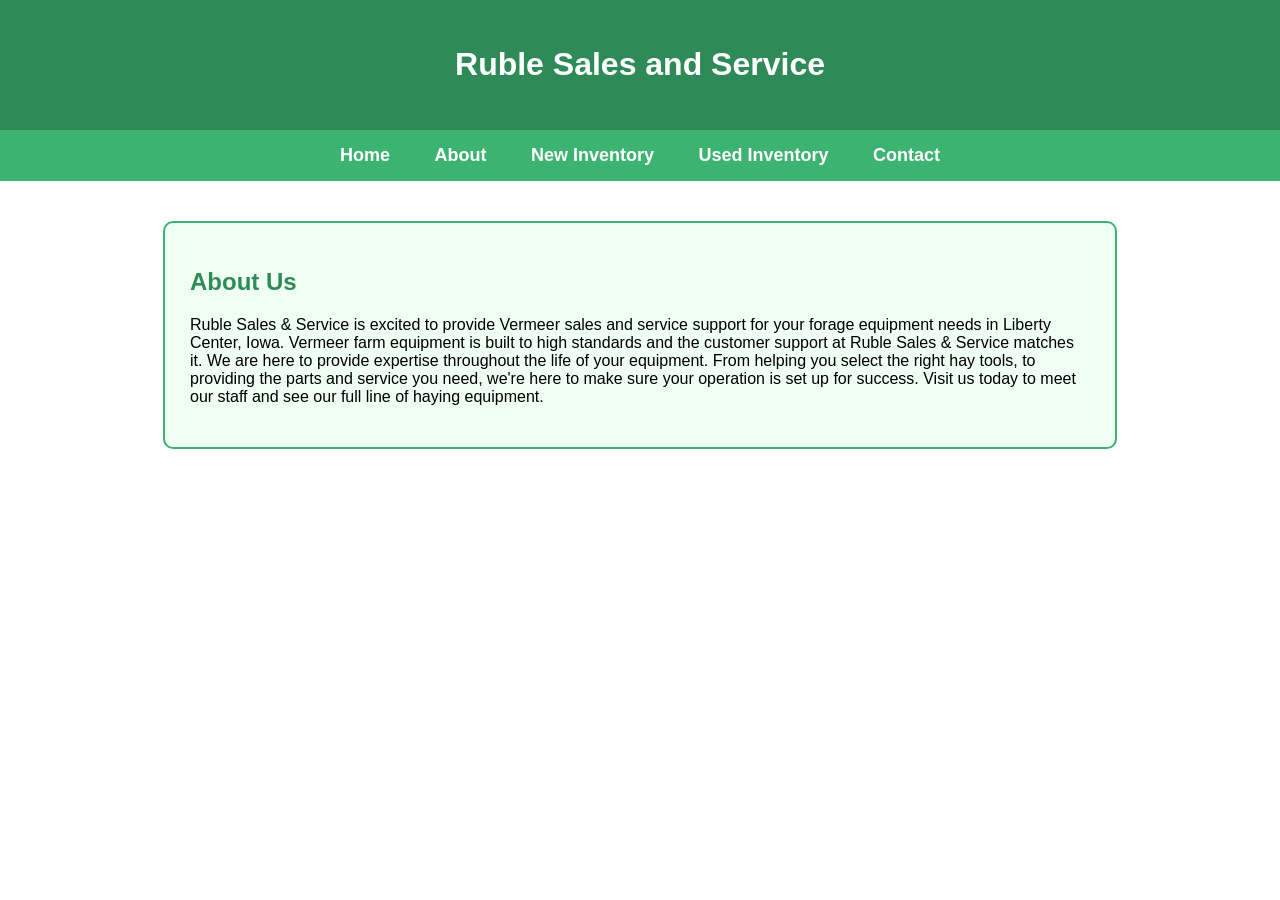
==== about.html @ bec49203 "Add files via upload" ====
<!DOCTYPE html>
<html>

<head>
    <title>About - Ruble Sales and Service</title>

    <style>

        body {
        margin: 0;
        font-family: Arial, sans-serif;
        background-color: white;
        }

        header {
            background-color: #2e8b57;
            color: white;
            padding: 25px;
            text-align: center;
        }

        nav {
            background-color: #3cb371;
            padding: 15px;
            text-align: center;
        }

        nav a {
            color: white;
            text-decoration: none;
            margin: 0 20px;
            font-size: 18px;
            font-weight: bold;
        }

        nav a:hover {
            color: #d1fae5;
        }

        .content-container {
            padding: 40px;
        }

        .section-box {
            background-color: #f0fff4;
            border: 2px solid #3cb371;
            border-radius: 10px;
            padding: 25px;
            max-width: 900px;
            margin: auto;
        }

        h2 {
            color: #2e8b57;
        }

    </style>
</head>

<body>

    <header>
        <h1>Ruble Sales and Service</h1>
    </header>

    <nav>
        <a href="index.html">Home</a>
        <a href="about.html">About</a>
        <a href="newinventory.html">New Inventory</a>
        <a href="usedinventory.html">Used Inventory</a>
        <a href="contact.html">Contact</a>
    </nav>

    <div class="content-container">

        <div class="section-box">

            <h2>About Us</h2>

            <p>
                Ruble Sales & Service is excited to provide Vermeer sales and service support for your forage equipment needs in Liberty Center, Iowa. Vermeer farm equipment is built to high standards and the customer support at Ruble Sales & Service matches it. We are here to provide expertise throughout the life of your equipment. From helping you select the right hay tools, to providing the parts and service you need, we're here to make sure your operation is set up for success. Visit us today to meet our staff and see our full line of haying equipment.
            </p>

        </div>

    </div>

</body>

</html>
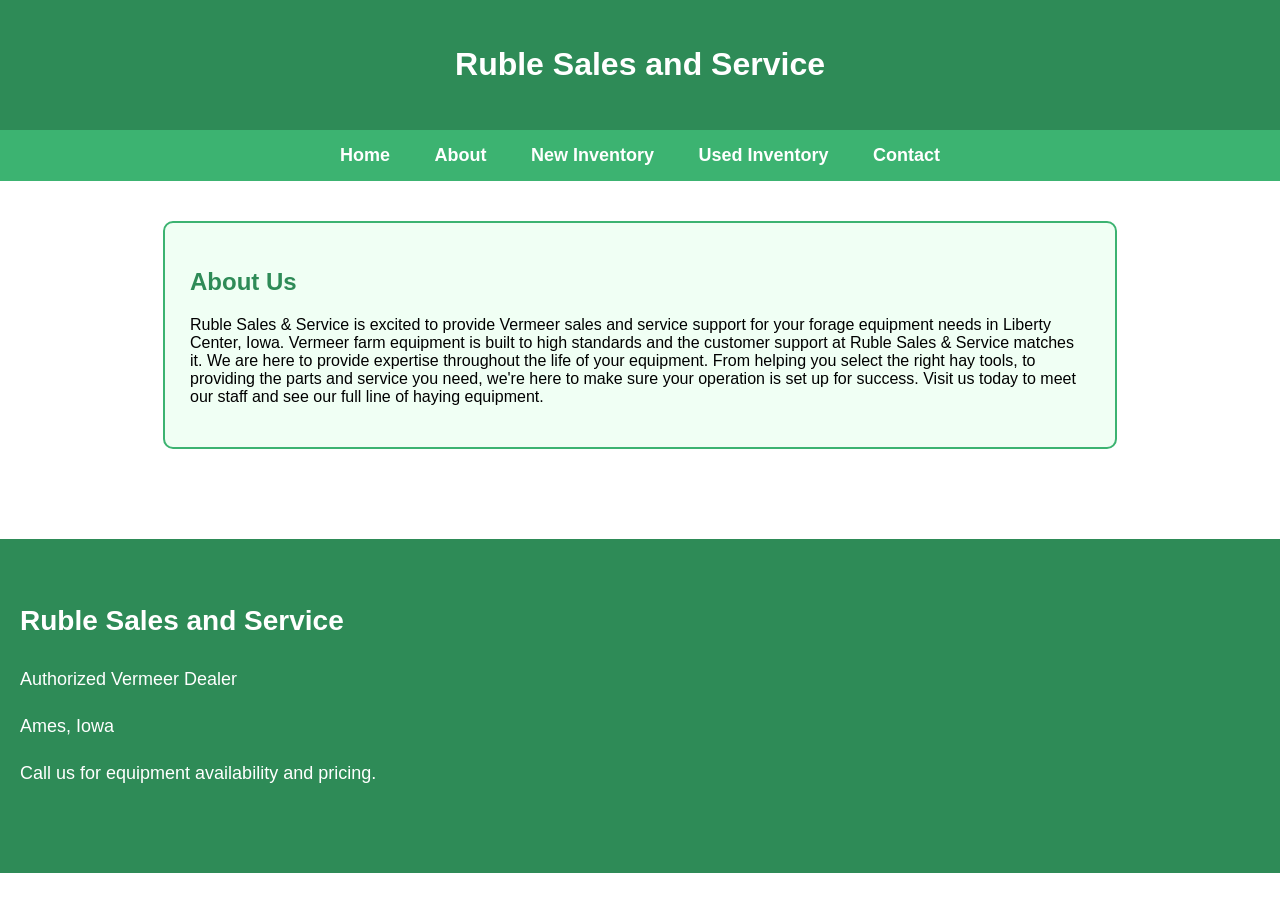
==== commit fcbdd4e1: "Add files via upload" ====
--- a/about.html
+++ b/about.html
@@ -54,6 +54,45 @@
             color: #2e8b57;
         }
 
+footer {
+    background-color: #2e8b57;
+    color: white;
+    padding: 40px 20px;
+    margin-top: 50px;
+}
+
+.footer-content {
+    display: flex;
+    flex-wrap: wrap;
+    justify-content: space-between;
+    gap: 40px;
+    align-items: center;
+}
+
+.footer-info {
+    flex: 1;
+    min-width: 250px;
+}
+
+.footer-info h3 {
+    margin-top: 0;
+    font-size: 28px;
+}
+
+.footer-info p {
+    font-size: 18px;
+    line-height: 1.6;
+}
+
+.footer-map {
+    flex: 1;
+    min-width: 300px;
+}
+
+.footer-map iframe {
+    border-radius: 10px;
+}
+
     </style>
 </head>
 
@@ -85,6 +124,39 @@
 
     </div>
 
+<footer>
+
+    <div class="footer-content">
+
+        <div class="footer-info">
+
+            <h3>Ruble Sales and Service</h3>
+
+            <p>Authorized Vermeer Dealer</p>
+
+            <p>Ames, Iowa</p>
+
+            <p>Call us for equipment availability and pricing.</p>
+
+        </div>
+
+        <div class="footer-map">
+
+            <iframe
+                src="https://www.google.com/maps/embed?pb=!1m18!1m12!1m3!1d3001.7670609500196!2d-93.50310742316887!3d41.205051771323795!2m3!1f0!2f0!3f0!3m2!1i1024!2i768!4f13.1!3m3!1m2!1s0x87e94b5e54ea5547%3A0x5f5cfa959057cc3f!2sRuble%20Sales%20%26%20Services!5e0!3m2!1sen!2sus!4v1779342555318!5m2!1sen!2sus"
+                width="100%"
+                height="250"
+                style="border:0;"
+                allowfullscreen=""
+                loading="lazy">
+            </iframe>
+
+        </div>
+
+    </div>
+
+</footer>
+
 </body>
 
 </html>
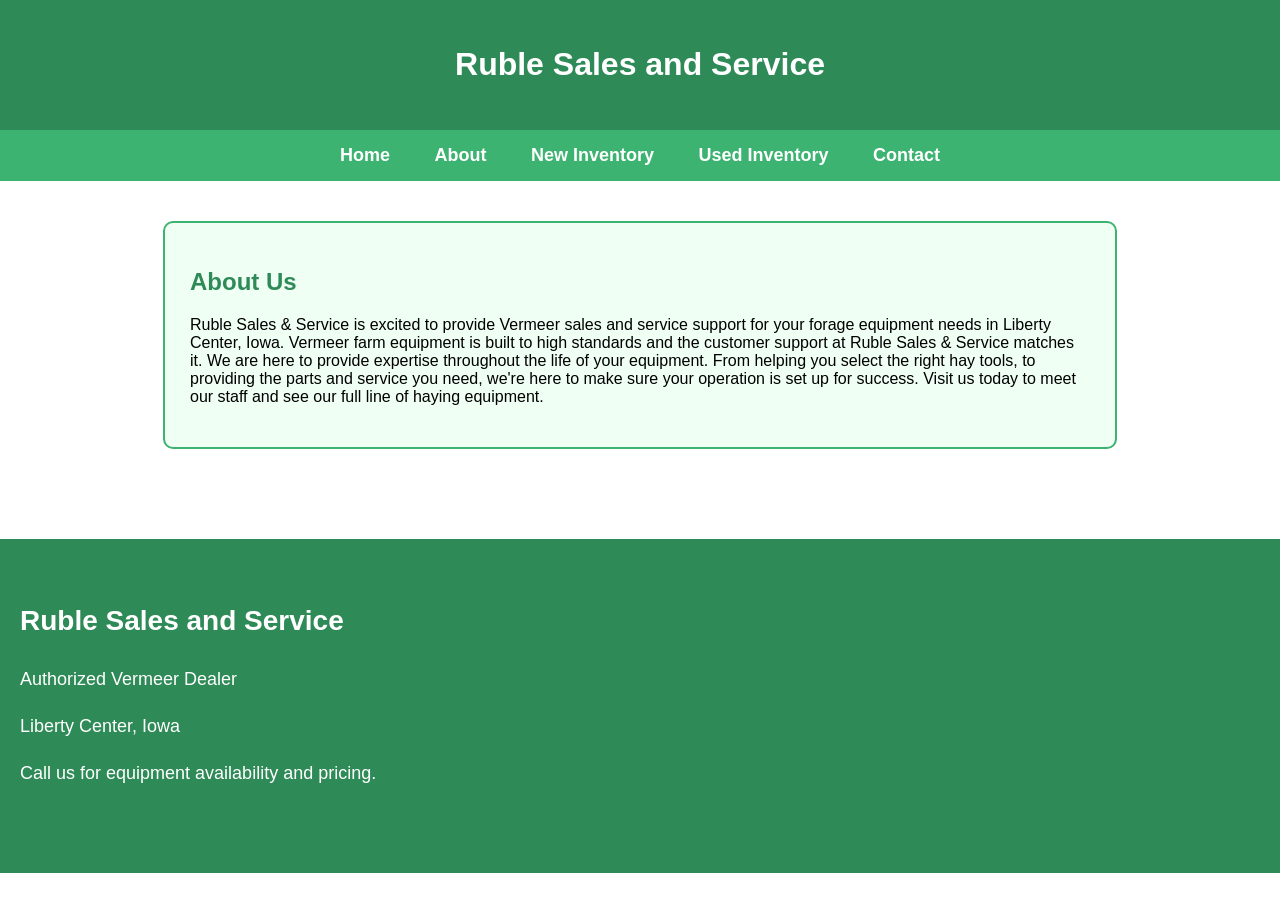
==== commit 25985775: "Add files via upload" ====
--- a/about.html
+++ b/about.html
@@ -134,7 +134,7 @@
 
             <p>Authorized Vermeer Dealer</p>
 
-            <p>Ames, Iowa</p>
+            <p>Liberty Center, Iowa</p>
 
             <p>Call us for equipment availability and pricing.</p>
 
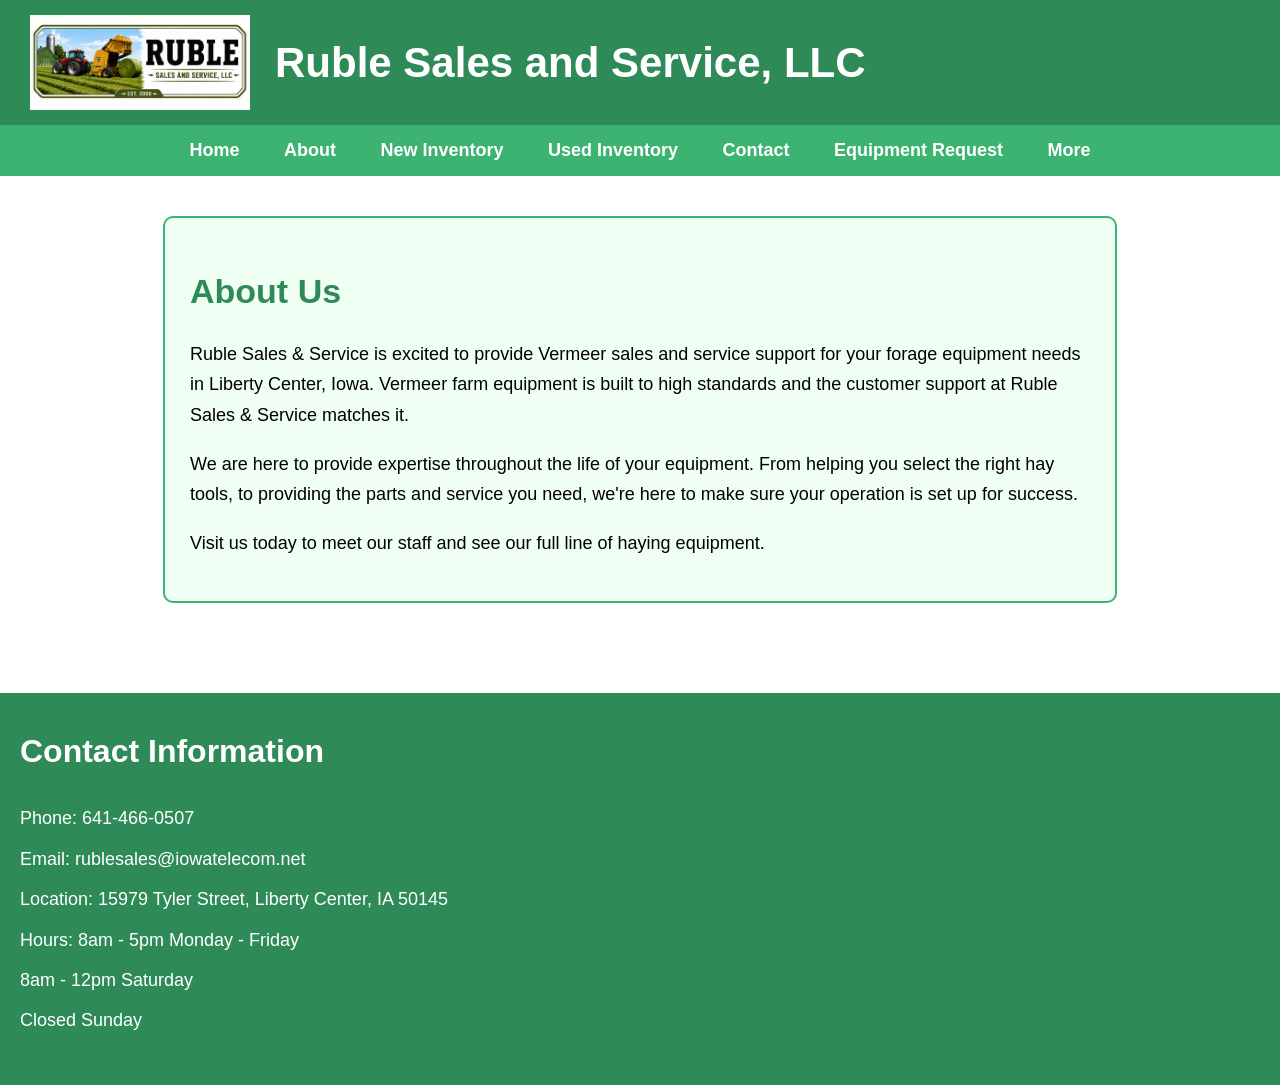
==== commit 7bb9ff35: "Add files via upload" ====
--- a/about.html
+++ b/about.html
@@ -5,18 +5,32 @@
     <title>About - Ruble Sales and Service</title>
 
     <style>
-
         body {
-        margin: 0;
-        font-family: Arial, sans-serif;
-        background-color: white;
+            margin: 0;
+            font-family: Arial, sans-serif;
+            background-color: white;
         }
 
         header {
             background-color: #2e8b57;
+            padding: 15px 30px;
+            display: flex;
+            align-items: center;
+        }
+
+        .logo {
+            width: 220px;
+            height: auto;
+        }
+
+        .header-text {
             color: white;
-            padding: 25px;
-            text-align: center;
+            margin-left: 25px;
+        }
+
+        .header-text h1 {
+            margin: 0;
+            font-size: 42px;
         }
 
         nav {
@@ -35,6 +49,31 @@
 
         nav a:hover {
             color: #d1fae5;
+        }
+
+        .dropdown {
+            display: inline-block;
+            position: relative;
+        }
+
+        .dropdown-content {
+            display: none;
+            position: absolute;
+            background-color: #3cb371;
+            min-width: 220px;
+            z-index: 1;
+            border-radius: 0 0 8px 8px;
+        }
+
+        .dropdown-content a {
+            display: block;
+            margin: 0;
+            padding: 12px;
+            text-align: left;
+        }
+
+        .dropdown:hover .dropdown-content {
+            display: block;
         }
 
         .content-container {
@@ -52,54 +91,64 @@
 
         h2 {
             color: #2e8b57;
-        }
-
-footer {
-    background-color: #2e8b57;
-    color: white;
-    padding: 40px 20px;
-    margin-top: 50px;
-}
-
-.footer-content {
-    display: flex;
-    flex-wrap: wrap;
-    justify-content: space-between;
-    gap: 40px;
-    align-items: center;
-}
-
-.footer-info {
-    flex: 1;
-    min-width: 250px;
-}
-
-.footer-info h3 {
-    margin-top: 0;
-    font-size: 28px;
-}
-
-.footer-info p {
-    font-size: 18px;
-    line-height: 1.6;
-}
-
-.footer-map {
-    flex: 1;
-    min-width: 300px;
-}
-
-.footer-map iframe {
-    border-radius: 10px;
-}
-
+            font-size: 34px;
+        }
+
+        p {
+            font-size: 18px;
+            line-height: 1.7;
+        }
+
+        footer {
+            background-color: #2e8b57;
+            color: white;
+            padding: 40px 20px;
+            margin-top: 50px;
+        }
+
+        .footer-content {
+            display: flex;
+            flex-wrap: wrap;
+            justify-content: space-between;
+            gap: 40px;
+            align-items: center;
+        }
+
+        .footer-info {
+            flex: 1;
+            min-width: 300px;
+        }
+
+        .footer-info h3 {
+            margin-top: 0;
+            font-size: 32px;
+        }
+
+        .footer-info p {
+            font-size: 18px;
+            line-height: 1.8;
+            margin: 8px 0;
+        }
+
+        .footer-map {
+            flex: 1;
+            min-width: 300px;
+        }
+
+        .footer-map iframe {
+            border-radius: 10px;
+        }
     </style>
 </head>
 
 <body>
 
     <header>
-        <h1>Ruble Sales and Service</h1>
+        <img src="images/logo.png" alt="Ruble Sales and Service Logo" class="logo">
+
+        <div class="header-text">
+            <h1>Ruble Sales and Service, LLC</h1>
+        </div>
     </header>
 
     <nav>
@@ -108,6 +157,15 @@
         <a href="newinventory.html">New Inventory</a>
         <a href="usedinventory.html">Used Inventory</a>
         <a href="contact.html">Contact</a>
+        <a href="equipmentrequest.html">Equipment Request</a>
+
+        <div class="dropdown">
+            <a href="#">More</a>
+
+            <div class="dropdown-content">
+                <a href="agproductlines.html">Ag. Product Lines</a>
+            </div>
+        </div>
     </nav>
 
     <div class="content-container">
@@ -117,45 +175,64 @@
             <h2>About Us</h2>
 
             <p>
-                Ruble Sales & Service is excited to provide Vermeer sales and service support for your forage equipment needs in Liberty Center, Iowa. Vermeer farm equipment is built to high standards and the customer support at Ruble Sales & Service matches it. We are here to provide expertise throughout the life of your equipment. From helping you select the right hay tools, to providing the parts and service you need, we're here to make sure your operation is set up for success. Visit us today to meet our staff and see our full line of haying equipment.
+                Ruble Sales &amp; Service is excited to provide Vermeer sales and service
+                support for your forage equipment needs in Liberty Center, Iowa.
+                Vermeer farm equipment is built to high standards and the customer
+                support at Ruble Sales &amp; Service matches it.
             </p>
 
+            <p>
+                We are here to provide expertise throughout the life of your equipment.
+                From helping you select the right hay tools, to providing the parts and
+                service you need, we're here to make sure your operation is set up for success.
+            </p>
+
+            <p>
+                Visit us today to meet our staff and see our full line of haying equipment.
+            </p>
+
         </div>
 
     </div>
 
-<footer>
-
-    <div class="footer-content">
-
-        <div class="footer-info">
-
-            <h3>Ruble Sales and Service</h3>
-
-            <p>Authorized Vermeer Dealer</p>
-
-            <p>Liberty Center, Iowa</p>
-
-            <p>Call us for equipment availability and pricing.</p>
-
-        </div>
-
-        <div class="footer-map">
-
-            <iframe
-                src="https://www.google.com/maps/embed?pb=!1m18!1m12!1m3!1d3001.7670609500196!2d-93.50310742316887!3d41.205051771323795!2m3!1f0!2f0!3f0!3m2!1i1024!2i768!4f13.1!3m3!1m2!1s0x87e94b5e54ea5547%3A0x5f5cfa959057cc3f!2sRuble%20Sales%20%26%20Services!5e0!3m2!1sen!2sus!4v1779342555318!5m2!1sen!2sus"
-                width="100%"
-                height="250"
-                style="border:0;"
-                allowfullscreen=""
-                loading="lazy">
-            </iframe>
-
-        </div>
-
-    </div>
-
-</footer>
+    <footer>
+
+        <div class="footer-content">
+
+            <div class="footer-info">
+
+                <h3>Contact Information</h3>
+
+                <p>Phone: 641-466-0507</p>
+
+                <p>Email: rublesales@iowatelecom.net</p>
+
+                <p>Location: 15979 Tyler Street, Liberty Center, IA 50145</p>
+
+                <p>Hours: 8am - 5pm Monday - Friday</p>
+
+                <p>8am - 12pm Saturday</p>
+
+                <p>Closed Sunday</p>
+
+            </div>
+
+            <div class="footer-map">
+
+                <iframe
+                    src="https://www.google.com/maps/embed?pb=!1m18!1m12!1m3!1d3001.7670609500196!2d-93.50310742316887!3d41.205051771323795!2m3!1f0!2f0!3f0!3m2!1i1024!2i768!4f13.1!3m3!1m2!1s0x87e94b5e54ea5547%3A0x5f5cfa959057cc3f!2sRuble%20Sales%20%26%20Services!5e0!3m2!1sen!2sus!4v1779342555318!5m2!1sen!2sus"
+                    width="100%"
+                    height="250"
+                    style="border:0;"
+                    allowfullscreen=""
+                    loading="lazy">
+                </iframe>
+
+            </div>
+
+        </div>
+
+    </footer>
 
 </body>
 
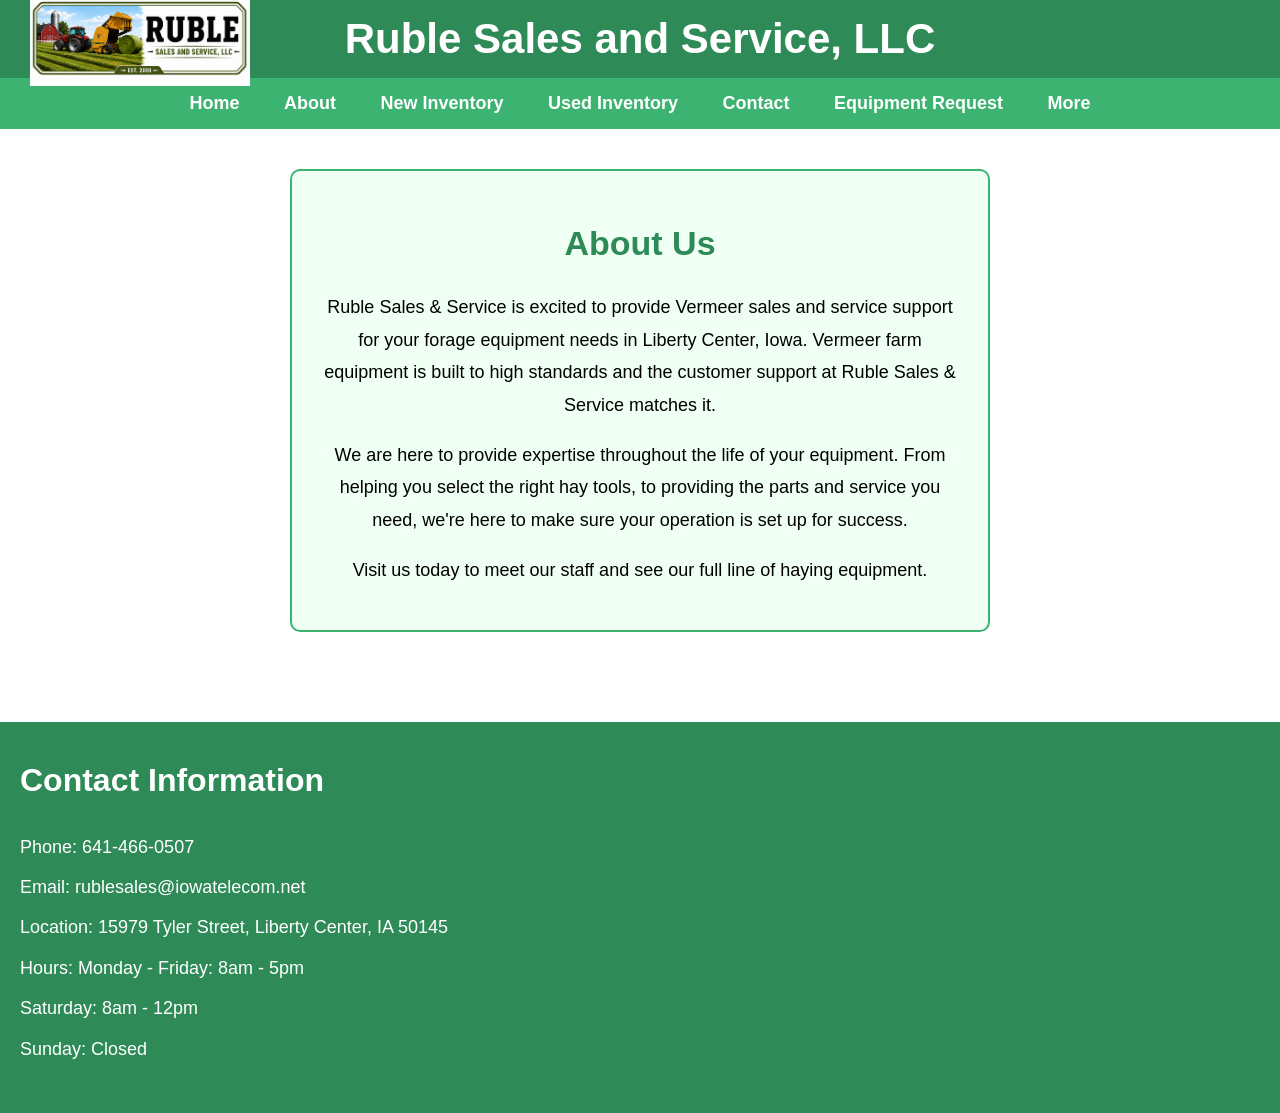
==== commit ea299a09: "Add files via upload" ====
--- a/about.html
+++ b/about.html
@@ -4,141 +4,7 @@
 <head>
     <title>About - Ruble Sales and Service</title>
 
-    <style>
-        body {
-            margin: 0;
-            font-family: Arial, sans-serif;
-            background-color: white;
-        }
-
-        header {
-            background-color: #2e8b57;
-            padding: 15px 30px;
-            display: flex;
-            align-items: center;
-        }
-
-        .logo {
-            width: 220px;
-            height: auto;
-        }
-
-        .header-text {
-            color: white;
-            margin-left: 25px;
-        }
-
-        .header-text h1 {
-            margin: 0;
-            font-size: 42px;
-        }
-
-        nav {
-            background-color: #3cb371;
-            padding: 15px;
-            text-align: center;
-        }
-
-        nav a {
-            color: white;
-            text-decoration: none;
-            margin: 0 20px;
-            font-size: 18px;
-            font-weight: bold;
-        }
-
-        nav a:hover {
-            color: #d1fae5;
-        }
-
-        .dropdown {
-            display: inline-block;
-            position: relative;
-        }
-
-        .dropdown-content {
-            display: none;
-            position: absolute;
-            background-color: #3cb371;
-            min-width: 220px;
-            z-index: 1;
-            border-radius: 0 0 8px 8px;
-        }
-
-        .dropdown-content a {
-            display: block;
-            margin: 0;
-            padding: 12px;
-            text-align: left;
-        }
-
-        .dropdown:hover .dropdown-content {
-            display: block;
-        }
-
-        .content-container {
-            padding: 40px;
-        }
-
-        .section-box {
-            background-color: #f0fff4;
-            border: 2px solid #3cb371;
-            border-radius: 10px;
-            padding: 25px;
-            max-width: 900px;
-            margin: auto;
-        }
-
-        h2 {
-            color: #2e8b57;
-            font-size: 34px;
-        }
-
-        p {
-            font-size: 18px;
-            line-height: 1.7;
-        }
-
-        footer {
-            background-color: #2e8b57;
-            color: white;
-            padding: 40px 20px;
-            margin-top: 50px;
-        }
-
-        .footer-content {
-            display: flex;
-            flex-wrap: wrap;
-            justify-content: space-between;
-            gap: 40px;
-            align-items: center;
-        }
-
-        .footer-info {
-            flex: 1;
-            min-width: 300px;
-        }
-
-        .footer-info h3 {
-            margin-top: 0;
-            font-size: 32px;
-        }
-
-        .footer-info p {
-            font-size: 18px;
-            line-height: 1.8;
-            margin: 8px 0;
-        }
-
-        .footer-map {
-            flex: 1;
-            min-width: 300px;
-        }
-
-        .footer-map iframe {
-            border-radius: 10px;
-        }
-    </style>
+    <link rel="stylesheet" href="styles.css">
 </head>
 
 <body>
@@ -175,20 +41,23 @@
             <h2>About Us</h2>
 
             <p>
-                Ruble Sales &amp; Service is excited to provide Vermeer sales and service
-                support for your forage equipment needs in Liberty Center, Iowa.
-                Vermeer farm equipment is built to high standards and the customer
-                support at Ruble Sales &amp; Service matches it.
+                Ruble Sales &amp; Service is excited to provide Vermeer sales
+                and service support for your forage equipment needs in
+                Liberty Center, Iowa. Vermeer farm equipment is built to
+                high standards and the customer support at Ruble Sales
+                &amp; Service matches it.
             </p>
 
             <p>
-                We are here to provide expertise throughout the life of your equipment.
-                From helping you select the right hay tools, to providing the parts and
-                service you need, we're here to make sure your operation is set up for success.
+                We are here to provide expertise throughout the life of your
+                equipment. From helping you select the right hay tools,
+                to providing the parts and service you need, we're here
+                to make sure your operation is set up for success.
             </p>
 
             <p>
-                Visit us today to meet our staff and see our full line of haying equipment.
+                Visit us today to meet our staff and see our full line
+                of haying equipment.
             </p>
 
         </div>
@@ -209,11 +78,11 @@
 
                 <p>Location: 15979 Tyler Street, Liberty Center, IA 50145</p>
 
-                <p>Hours: 8am - 5pm Monday - Friday</p>
+                <p>Hours: Monday - Friday: 8am - 5pm</p>
 
-                <p>8am - 12pm Saturday</p>
+                <p>Saturday: 8am - 12pm</p>
 
-                <p>Closed Sunday</p>
+                <p>Sunday: Closed</p>
 
             </div>
 
--- a/styles.css
+++ b/styles.css
@@ -0,0 +1,338 @@
+body {
+    margin: 0;
+    font-family: Arial, sans-serif;
+    background-color: white;
+}
+
+header {
+    background-color: #2e8b57;
+    padding: 15px 30px;
+    display: flex;
+    align-items: center;
+    justify-content: center;
+    position: relative;
+}
+
+.logo {
+    width: 220px;
+    height: auto;
+    position: absolute;
+    left: 30px;
+}
+
+.header-text {
+    color: white;
+    text-align: center;
+}
+
+.header-text h1 {
+    margin: 0;
+    font-size: 42px;
+}
+
+nav {
+    background-color: #3cb371;
+    padding: 15px;
+    text-align: center;
+}
+
+nav a {
+    color: white;
+    text-decoration: none;
+    margin: 0 20px;
+    font-size: 18px;
+    font-weight: bold;
+}
+
+nav a:hover {
+    color: #d1fae5;
+}
+
+.dropdown {
+    display: inline-block;
+    position: relative;
+}
+
+.dropdown-content {
+    display: none;
+    position: absolute;
+    background-color: #3cb371;
+    min-width: 220px;
+    z-index: 1;
+    border-radius: 0 0 8px 8px;
+}
+
+.dropdown-content a {
+    display: block;
+    margin: 0;
+    padding: 12px;
+    text-align: left;
+}
+
+.dropdown:hover .dropdown-content {
+    display: block;
+}
+
+.content-container {
+    padding: 40px;
+    text-align: center;
+}
+
+h2 {
+    color: #2e8b57;
+    font-size: 34px;
+}
+
+.inventory-container {
+    display: flex;
+    flex-wrap: wrap;
+    justify-content: center;
+    gap: 25px;
+}
+
+.inventory-item {
+    background-color: #f0fff4;
+    border: 2px solid #3cb371;
+    border-radius: 10px;
+    padding: 20px;
+    width: 300px;
+    text-align: center;
+    box-shadow: 0 0 10px rgba(0,0,0,0.15);
+}
+
+.inventory-item p {
+    font-size: 17px;
+    line-height: 1.5;
+}
+
+footer {
+    background-color: #2e8b57;
+    color: white;
+    padding: 40px 20px;
+    margin-top: 50px;
+}
+
+.footer-content {
+    display: flex;
+    flex-wrap: wrap;
+    justify-content: space-between;
+    gap: 40px;
+    align-items: center;
+}
+
+.footer-info {
+    flex: 1;
+    min-width: 300px;
+}
+
+.footer-info h3 {
+    margin-top: 0;
+    font-size: 32px;
+}
+
+.footer-info p {
+    font-size: 18px;
+    line-height: 1.8;
+    margin: 8px 0;
+}
+
+.footer-map {
+    flex: 1;
+    min-width: 300px;
+}
+
+.footer-map iframe {
+    border-radius: 10px;
+}
+
+.call-prices {
+    font-size: 24px;
+    font-weight: bold;
+    color: #2e8b57;
+    margin-bottom: 30px;
+}
+
+.inventory-item img {
+    width: 100%;
+    height: 220px;
+    object-fit: cover;
+    border-radius: 8px;
+}
+
+.spec-button {
+    display: inline-block;
+    background-color: #2e8b57;
+    color: white;
+    padding: 10px 18px;
+    margin-top: 12px;
+    text-decoration: none;
+    border-radius: 6px;
+    font-weight: bold;
+}
+
+.spec-button:hover {
+    background-color: #256b45;
+}
+
+.hero {
+    position: relative;
+    text-align: center;
+}
+
+.hero-image {
+    width: 100%;
+    height: 650px;
+    object-fit: cover;
+    object-position: center -750px;
+    display: block;
+}
+
+.hero-text {
+    position: absolute;
+    bottom: 0;
+    width: 100%;
+    background-color: rgba(46, 139, 87, 0.9);
+    padding: 20px 0;
+}
+
+.button {
+    display: inline-block;
+    background-color: white;
+    color: #2e8b57;
+    padding: 10px 20px;
+    margin: 5px;
+    text-decoration: none;
+    border-radius: 6px;
+    font-weight: bold;
+    font-size: 16px;
+}
+
+.button:hover {
+    background-color: #d1fae5;
+}
+
+.content-container {
+    padding: 40px;
+    max-width: 700px;
+    margin: auto;
+}
+
+form {
+    background-color: #f0fff4;
+    border: 2px solid #3cb371;
+    border-radius: 10px;
+    padding: 25px;
+}
+
+label {
+    display: block;
+    font-weight: bold;
+    margin-top: 15px;
+    color: #2e8b57;
+}
+
+input,
+textarea {
+    width: 100%;
+    padding: 12px;
+    margin-top: 6px;
+    border: 1px solid #ccc;
+    border-radius: 6px;
+    font-size: 16px;
+    box-sizing: border-box;
+}
+
+textarea {
+    height: 150px;
+}
+
+button {
+    margin-top: 20px;
+    background-color: #2e8b57;
+    color: white;
+    padding: 12px 25px;
+    border: none;
+    border-radius: 6px;
+    font-size: 18px;
+    font-weight: bold;
+    cursor: pointer;
+}
+
+button:hover {
+    background-color: #3cb371;
+}
+
+.section-box {
+    background-color: #f0fff4;
+    border: 2px solid #3cb371;
+    border-radius: 10px;
+    padding: 25px;
+    max-width: 900px;
+    margin: auto;
+}
+
+.section-box p {
+    font-size: 18px;
+    line-height: 1.8;
+}
+
+.intro-text {
+    font-size: 18px;
+    max-width: 800px;
+    margin: 0 auto 40px auto;
+    line-height: 1.6;
+}
+
+.brands-container {
+    display: flex;
+    flex-wrap: wrap;
+    justify-content: center;
+    gap: 30px;
+}
+
+.brand-card {
+    background-color: #f0fff4;
+    border: 2px solid #3cb371;
+    border-radius: 12px;
+    padding: 25px;
+    width: 300px;
+    box-shadow: 0 0 10px rgba(0,0,0,0.15);
+}
+
+.brand-card img {
+    width: 100%;
+    height: 150px;
+    object-fit: contain;
+    margin-bottom: 20px;
+    transition: transform 0.2s ease;
+}
+
+.brand-card img:hover {
+    transform: scale(1.05);
+}
+
+.brand-card h3 {
+    color: #2e8b57;
+    font-size: 28px;
+    margin-bottom: 15px;
+}
+
+.brand-card p {
+    font-size: 17px;
+    line-height: 1.6;
+}
+
+.brand-button {
+    display: inline-block;
+    margin-top: 15px;
+    background-color: #2e8b57;
+    color: white;
+    padding: 10px 20px;
+    text-decoration: none;
+    border-radius: 6px;
+    font-weight: bold;
+}
+
+.brand-button:hover {
+    background-color: #3cb371;
+}
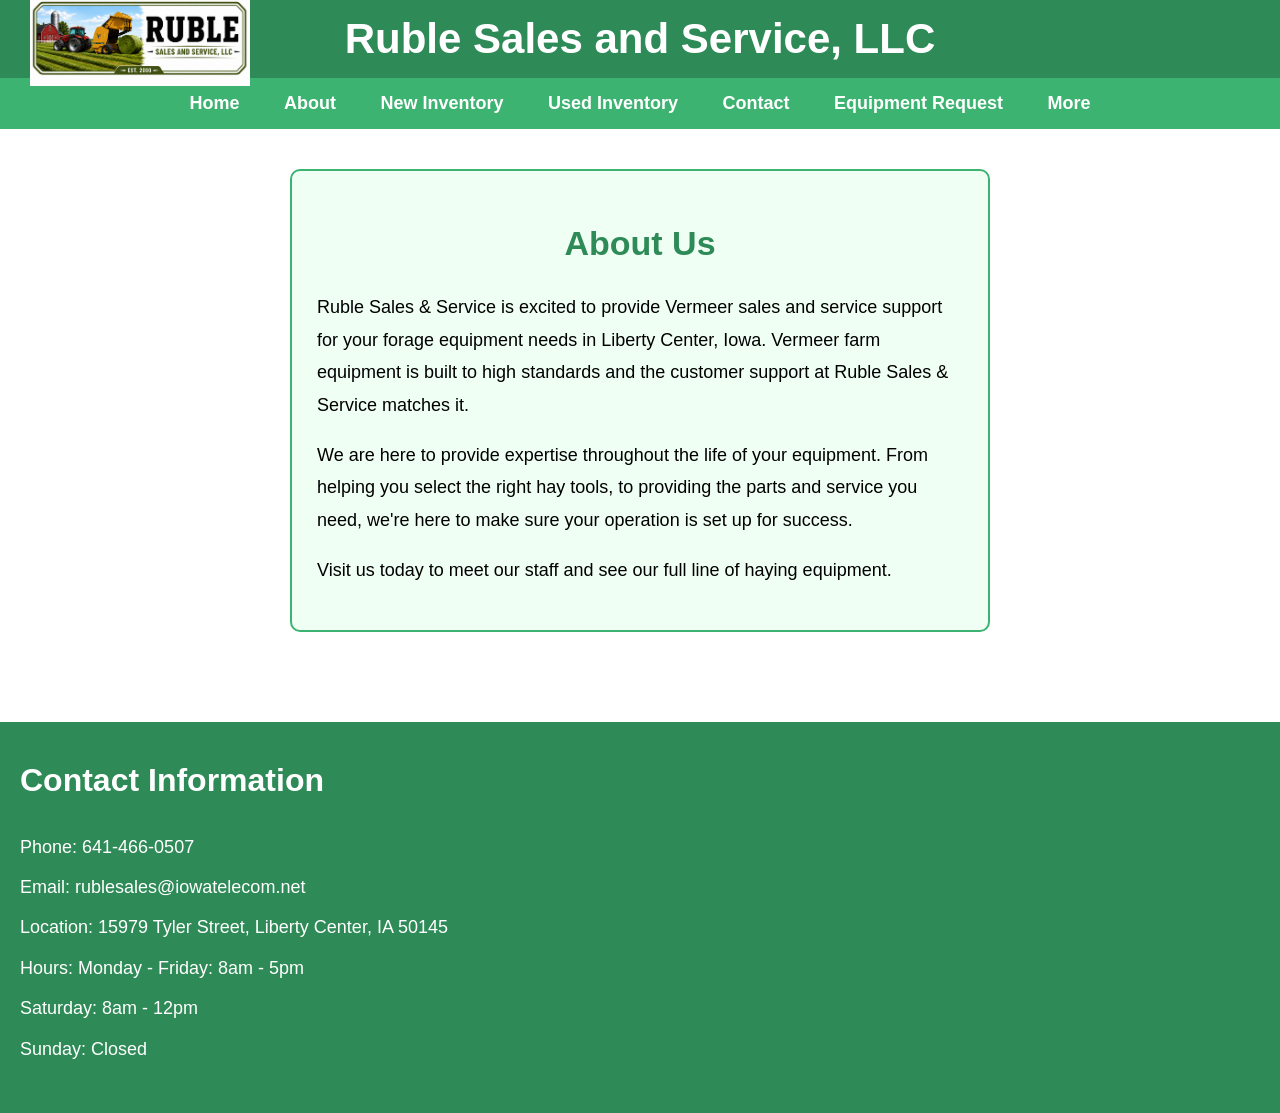
==== commit 26c2b155: "Add files via upload" ====
--- a/about.html
+++ b/about.html
@@ -34,7 +34,7 @@
         </div>
     </nav>
 
-    <div class="content-container">
+    <div class="content-container narrow-container">
 
         <div class="section-box">
 
--- a/styles.css
+++ b/styles.css
@@ -3,6 +3,8 @@
     font-family: Arial, sans-serif;
     background-color: white;
 }
+
+/* HEADER */
 
 header {
     background-color: #2e8b57;
@@ -29,6 +31,8 @@
     margin: 0;
     font-size: 42px;
 }
+
+/* NAVIGATION */
 
 nav {
     background-color: #3cb371;
@@ -73,14 +77,31 @@
     display: block;
 }
 
+/* GENERAL CONTENT */
+
 .content-container {
     padding: 40px;
-    text-align: center;
+}
+
+.narrow-container {
+    max-width: 700px;
+    margin: auto;
 }
 
 h2 {
     color: #2e8b57;
     font-size: 34px;
+    text-align: center;
+}
+
+/* INVENTORY */
+
+.call-prices {
+    font-size: 24px;
+    font-weight: bold;
+    color: #2e8b57;
+    margin-bottom: 30px;
+    text-align: center;
 }
 
 .inventory-container {
@@ -100,65 +121,18 @@
     box-shadow: 0 0 10px rgba(0,0,0,0.15);
 }
 
+.inventory-item img {
+    width: 100%;
+    height: 220px;
+    object-fit: cover;
+    border-radius: 8px;
+}
+
 .inventory-item p {
     font-size: 17px;
     line-height: 1.5;
 }
 
-footer {
-    background-color: #2e8b57;
-    color: white;
-    padding: 40px 20px;
-    margin-top: 50px;
-}
-
-.footer-content {
-    display: flex;
-    flex-wrap: wrap;
-    justify-content: space-between;
-    gap: 40px;
-    align-items: center;
-}
-
-.footer-info {
-    flex: 1;
-    min-width: 300px;
-}
-
-.footer-info h3 {
-    margin-top: 0;
-    font-size: 32px;
-}
-
-.footer-info p {
-    font-size: 18px;
-    line-height: 1.8;
-    margin: 8px 0;
-}
-
-.footer-map {
-    flex: 1;
-    min-width: 300px;
-}
-
-.footer-map iframe {
-    border-radius: 10px;
-}
-
-.call-prices {
-    font-size: 24px;
-    font-weight: bold;
-    color: #2e8b57;
-    margin-bottom: 30px;
-}
-
-.inventory-item img {
-    width: 100%;
-    height: 220px;
-    object-fit: cover;
-    border-radius: 8px;
-}
-
 .spec-button {
     display: inline-block;
     background-color: #2e8b57;
@@ -173,6 +147,8 @@
 .spec-button:hover {
     background-color: #256b45;
 }
+
+/* HERO SECTION */
 
 .hero {
     position: relative;
@@ -211,11 +187,7 @@
     background-color: #d1fae5;
 }
 
-.content-container {
-    padding: 40px;
-    max-width: 700px;
-    margin: auto;
-}
+/* FORMS */
 
 form {
     background-color: #f0fff4;
@@ -261,6 +233,8 @@
 button:hover {
     background-color: #3cb371;
 }
+
+/* INFO SECTIONS */
 
 .section-box {
     background-color: #f0fff4;
@@ -276,11 +250,14 @@
     line-height: 1.8;
 }
 
+/* AG PRODUCT LINES */
+
 .intro-text {
     font-size: 18px;
     max-width: 800px;
     margin: 0 auto 40px auto;
     line-height: 1.6;
+    text-align: center;
 }
 
 .brands-container {
@@ -296,6 +273,7 @@
     border-radius: 12px;
     padding: 25px;
     width: 300px;
+    text-align: center;
     box-shadow: 0 0 10px rgba(0,0,0,0.15);
 }
 
@@ -335,4 +313,46 @@
 
 .brand-button:hover {
     background-color: #3cb371;
+}
+
+/* FOOTER */
+
+footer {
+    background-color: #2e8b57;
+    color: white;
+    padding: 40px 20px;
+    margin-top: 50px;
+}
+
+.footer-content {
+    display: flex;
+    flex-wrap: wrap;
+    justify-content: space-between;
+    gap: 40px;
+    align-items: center;
+}
+
+.footer-info {
+    flex: 1;
+    min-width: 300px;
+}
+
+.footer-info h3 {
+    margin-top: 0;
+    font-size: 32px;
+}
+
+.footer-info p {
+    font-size: 18px;
+    line-height: 1.8;
+    margin: 8px 0;
+}
+
+.footer-map {
+    flex: 1;
+    min-width: 300px;
+}
+
+.footer-map iframe {
+    border-radius: 10px;
 }
